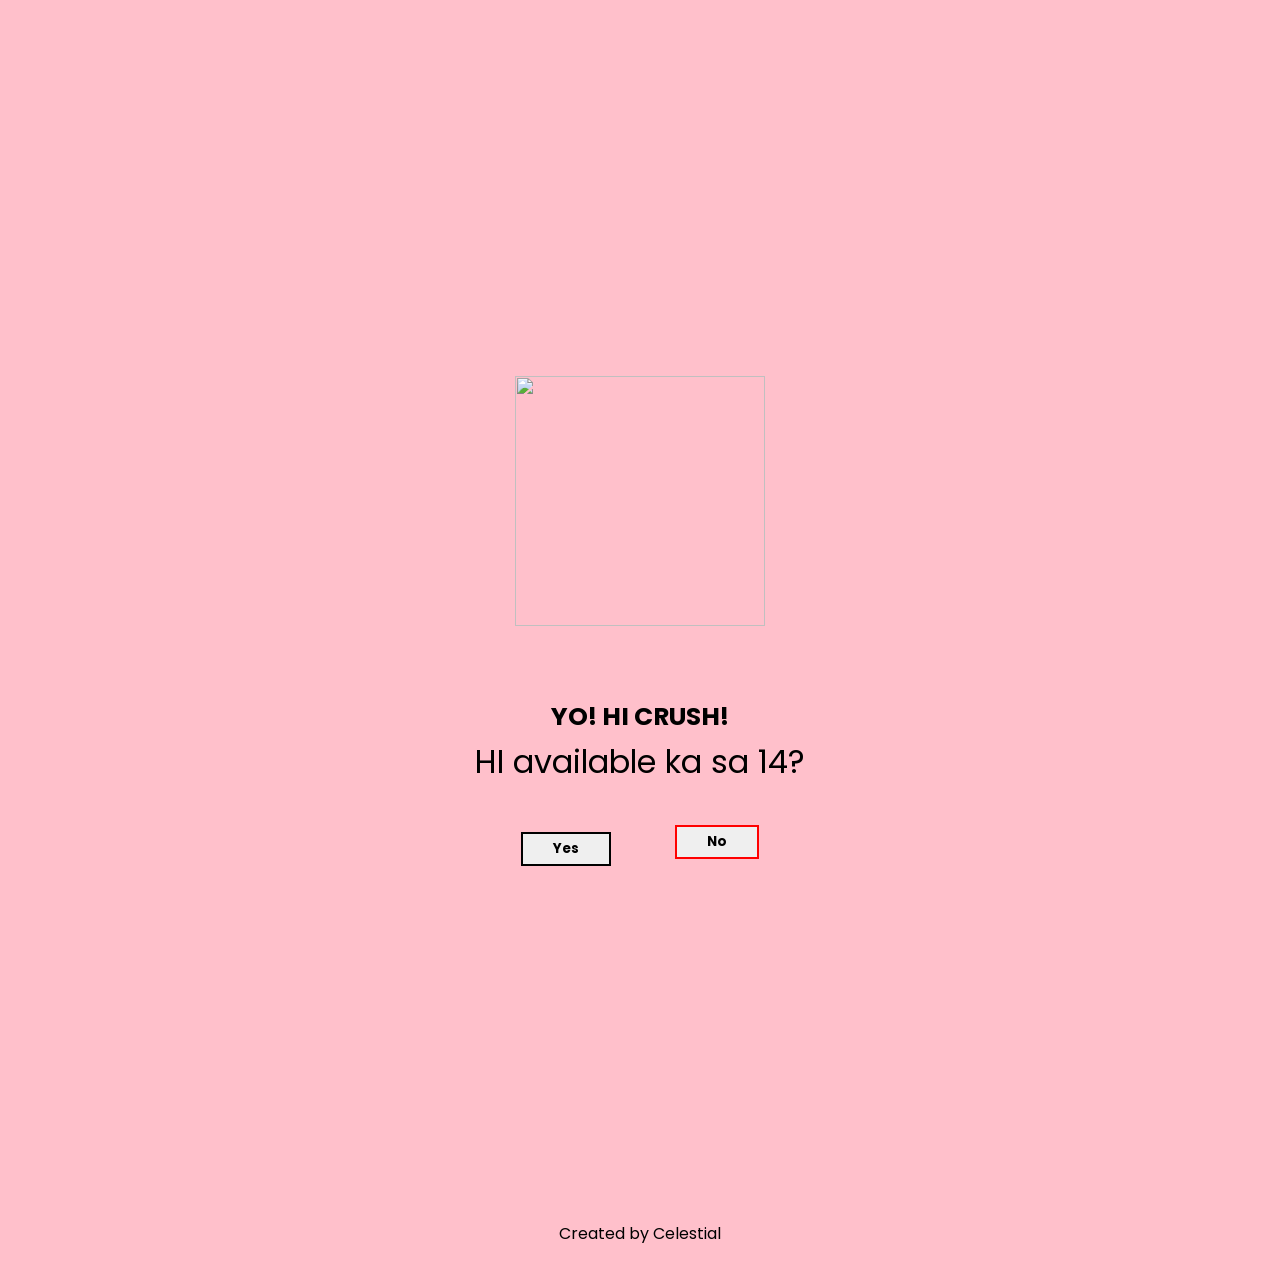
==== index.html @ b880a9b8 "Add files via upload" ====
<!DOCTYPE html>
<html lang="en">
<head>
<meta name="viewport" content="width=device-width, initial-scale=1.0">		
<link rel="stylesheet" href="AHAHAHAAH.CSS">
<meta charset="UTF-8">
<title>YO!</title>
  
</head>
<body>
<div class="g1">
<div class="group1">
<button id="btt1">No</button>	
<button id="btt2">No</button>	
<button id="btt3">No</button>	 
<button id="btt4">No</button>	
<button id="btt5">No</button>	
<button id="btt6">No</button>	
<button id="btt7">No</button>				
<button id="btt8">No</button>	
<button id="btt10">No</button>	
<button id="btt11">No</button>	
<button id="btt12">No</button>	

</div>		
<div class="images1">
<video controls autoplay class="sadcat" id="sadcat" src="coma.mp4" alt=""> </video>
<img class="crying" id="crying" src="https://c.tenor.com/36JFV8pDtXIAAAAd/sad-your-friends-are-togheter.gif" alt="">

<img class="sadboi" id="sadboi" src="https://c.tenor.com/6CujUsC1CIkAAAAM/crying-black-guy-meme50fps-interpolated-interpolated.gif" alt="">
<img id="sadsad" src="sadsad.jpeg" alt="">
</div>
 


<div>
	<img id="hello" src="https://i.pinimg.com/originals/3c/13/70/3c137046872f45375c1d175e7846b6fd.gif">

</div>

<div class="ask">
    <p> <span class="crush">YO! HI CRUSH!</span> <br>
       HI available ka sa 14?</p>
        

<div class="btn">
<a href="yes.html"><button id="btn1">Yes</button>		</a>			    <button id="btn2">No</button>
</div>				
<img id="hands" src="image-removebg-preview.png "alt="">								
</div>					

<div class="g1">
<div class="images2">
<div class="group1">
<button id="bbtt1">No</button>	
<button id="bbtt2">No</button>	
<button id="bbtt3">No</button>	
<button id="bbtt4">No</button>	
<button id="bbtt5">No</button>	
<button id="bbtt6">No</button>	
<button id="bbtt7">No</button>				
<button id="bbtt8">No</button>	


</div>


<div>
	


<img class="sadman" id="sadman" src="https://media.tenor.com/vUx7zi2pK0kAAAAC/mochi-peach-cat-sad-mochi-mochi-peach-cat.gif">

<img class="hahahuhu" id="hahahuhu" src="https://media.tenor.com/GpC0Mty4Z8wAAAAC/mochi-mochi-peach-cat-peach-cat.gif">

<img id="hang" src="hang.jpeg" alt="">

<img id="frog" src="cryingcat.jpeg" alt="">


</div>																	
</div>

<div class="fff">
<p>Created by Celestial</p>
</div>

<script src="AHAHAHAAH.JS"></script>
</body>
        </html>
---- AHAHAHAAH.CSS ----
@import url('https://fonts.googleapis.com/css2?family=Pacifico&family=Poppins:ital,wght@0,100;0,200;0,300;0,400;0,500;0,600;0,700;0,800;0,900;1,100;1,200;1,300;1,400;1,500;1,600;1,700;1,800&display=swap');
 
body{
background: pink;
font-family: Poppins;
margin: auto;


}
 
 
.g1{
display: flex;
justify-content: center;
align-items: center;
flex-direction: column;
position: relative;
}
 
.images1 img{
width: 150px;
}
 
.images1{
position: absolute;
top: 0;
display: grid;
grid-template-columns: 1fr 1fr;
gap:2em;
margin-left: 1em;
margin-right: 1em;
}
 
.group1{
display: grid;
grid-template-columns: 1fr 1fr 1fr ;
gap:2em;
margin-left: 1em;
margin-right: 1em;
z-index: 55;
margin-top: 2em;

}
 
.group1 button{
padding-left: 30px;
padding-right: 30px;
padding-top: 5px ;
padding-bottom:5px ;
font-weight: bold;
font-family: Poppins;
font-size: xx-large;
    z-index: 4444;
    border: 2px solid red;
}
.group1 button:hover{
background: white;
border: 2px solid black;

}

#hello {
    width: 250px;
    height: 250px;
    display: block;
    margin: auto;

}


    
    
.ask{

display: flex;
justify-content: center;
align-items: center;
flex-direction: column;
border-radius: 15px;
z-index: 5555555;
padding-top: 1em;
padding-bottom: 1em;
text-align: center;
margin-top: em;
position: relative;											
font-size: xx-large;
}

.img {
    size: 50px;
}
 
.btn{
display: flex;
justify-content:center;
align-items: center;
gap: 2em;				
}
 
#btn1{
padding-left: 30px;
padding-right: 30px;
padding-top: 5px ;
padding-bottom:5px ;
font-weight: bolder;
font-family: Poppins;
border: 2px solid black;
}
#btn1:hover{
background: white;
border: 2px solid black;
}
#btn2:hover{
background: white;
border: 2px solid black;
}
#btn2{
padding-left: 30px;
padding-right: 30px;
padding-top: 5px ;
padding-bottom:5px ;
font-weight: bold;
font-family: Poppins;
border: 2px solid red;


}


 
.crush{
font-size: 25px;
margin-bottom: 2em;
font-weight: bold;
color: black;
}
#hands{
width: 50px;
position: absolute;
top: 9em;
left: 1em;
animation: bounce2 2s ease infinite;
opacity: 0;
}
#sadman{
transform: translateY(-2em);		
opacity: 0;
}
#hang{
transform: translateY(-4em);		
opacity: 0;
}
#frog{
transform: translateY(-4em);	
opacity: 0;	
}
 
#hahahuhu{
opacity: 0;
}
 
#sadcat{
opacity: 0;
}
#sadboi{
opacity: 0;
}
 
#crying{
opacity: 0;
}
#sadsad{
opacity: 0;
}
 
 
@keyframes bounce2 {
0%, 20%, 50%, 80%, 100% {transform: translateY(0);}
40% {transform: translateY(-20px);}
60% {transform: translateY(-15px);}
}
 
/*BUTTONS OPACITY*/
 
#btt1{
opacity: 0;
}
#btt2{
opacity: 0;
}
#btt3{
opacity: 0;
}
#btt4{
opacity: 0;
}
#btt5{
opacity: 0;
}
#btt6{
opacity: 0;
}
#btt7{
opacity: 0;
}
#btt8{
opacity: 0;
}
#btt9{
opacity: 0;
}
#btt10{
opacity: 0;
}
#btt11{
opacity: 0;
}
#btt12{
opacity: 0;
}
 
       /*BUTTONS2 OPACITY*/
#bbtt1{
opacity: 0;
}
#bbtt2{
opacity: 0;
}
#bbtt3{
opacity: 0;
}
#bbtt4{
opacity: 0;
}
#bbtt5{
opacity: 0;
}
#bbtt6{
opacity: 0;
}
#bbtt7{
opacity: 0;
}
#bbtt8{
opacity: 0;
}
#bbtt9{
opacity: 0;
}
#bbtt10{
opacity: 0;
}
#bbtt11{
opacity: 0;
}
#bbtt12{
opacity: 0;
}
 
.fff{
display: flex;
justify-content: center;
align-items: center;
}
 
.sadcat{
width: 320px;
height: 240px;
}
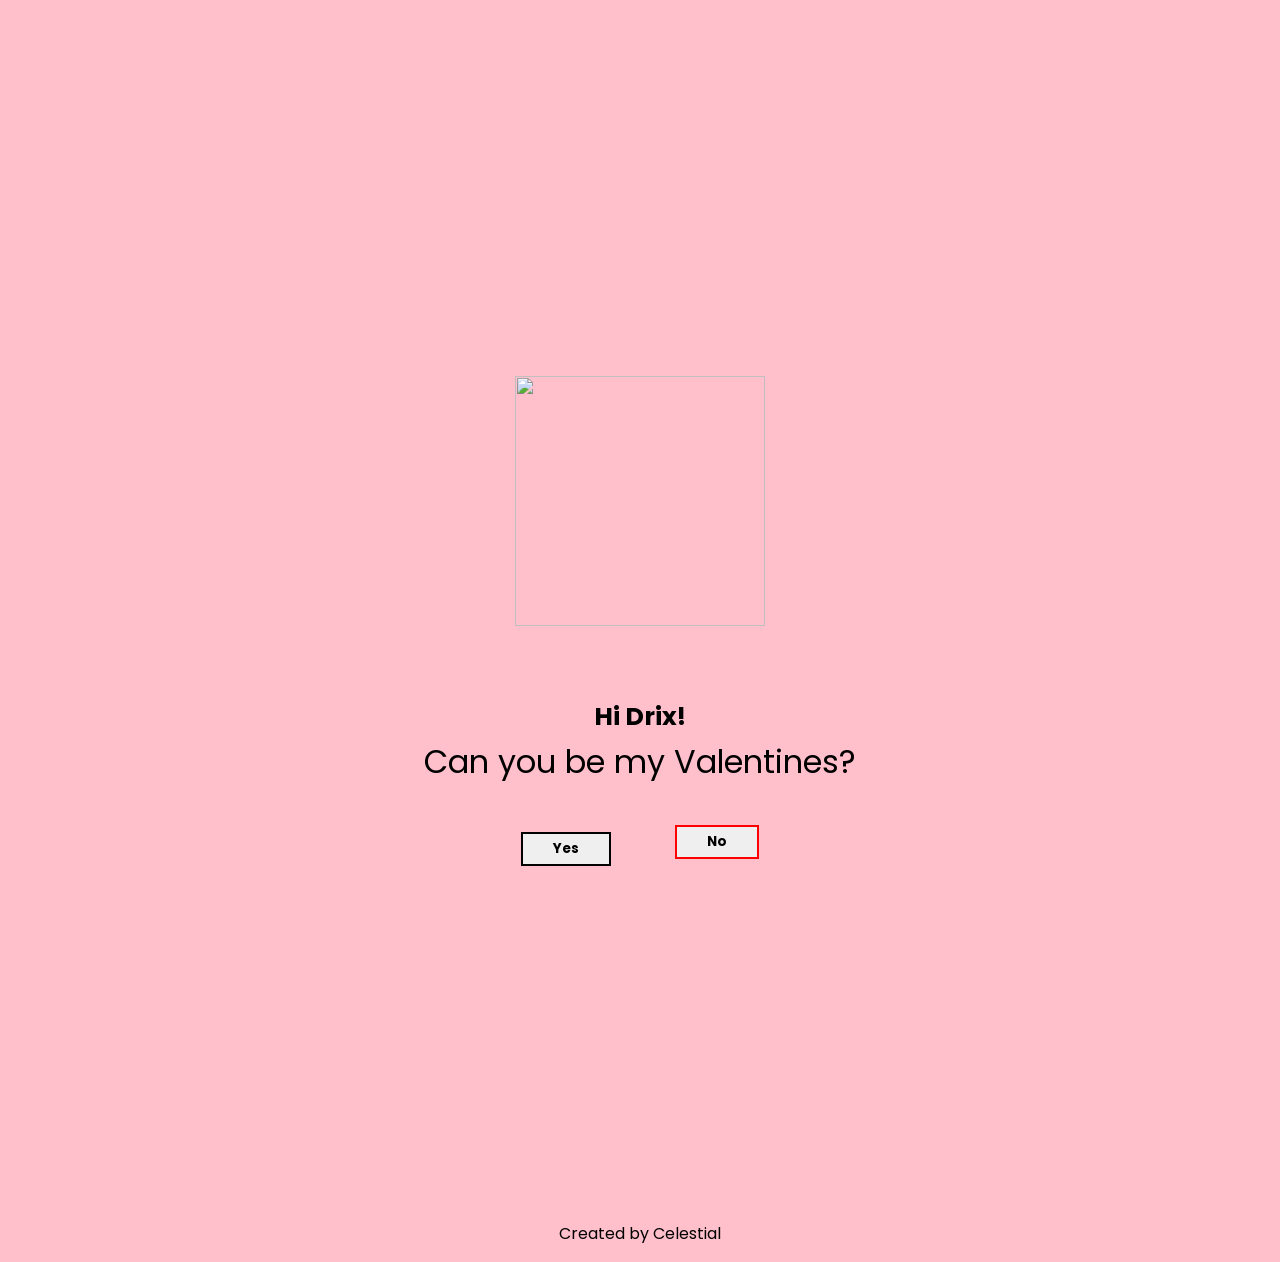
==== commit a65c6b7b: "index.html" ====
--- a/index.html
+++ b/index.html
@@ -39,8 +39,8 @@
 </div>
 
 <div class="ask">
-    <p> <span class="crush">YO! HI CRUSH!</span> <br>
-       HI available ka sa 14?</p>
+    <p> <span class="crush">Hi Drix!</span> <br>
+       Can you be my Valentines?</p>
         
 
 <div class="btn">
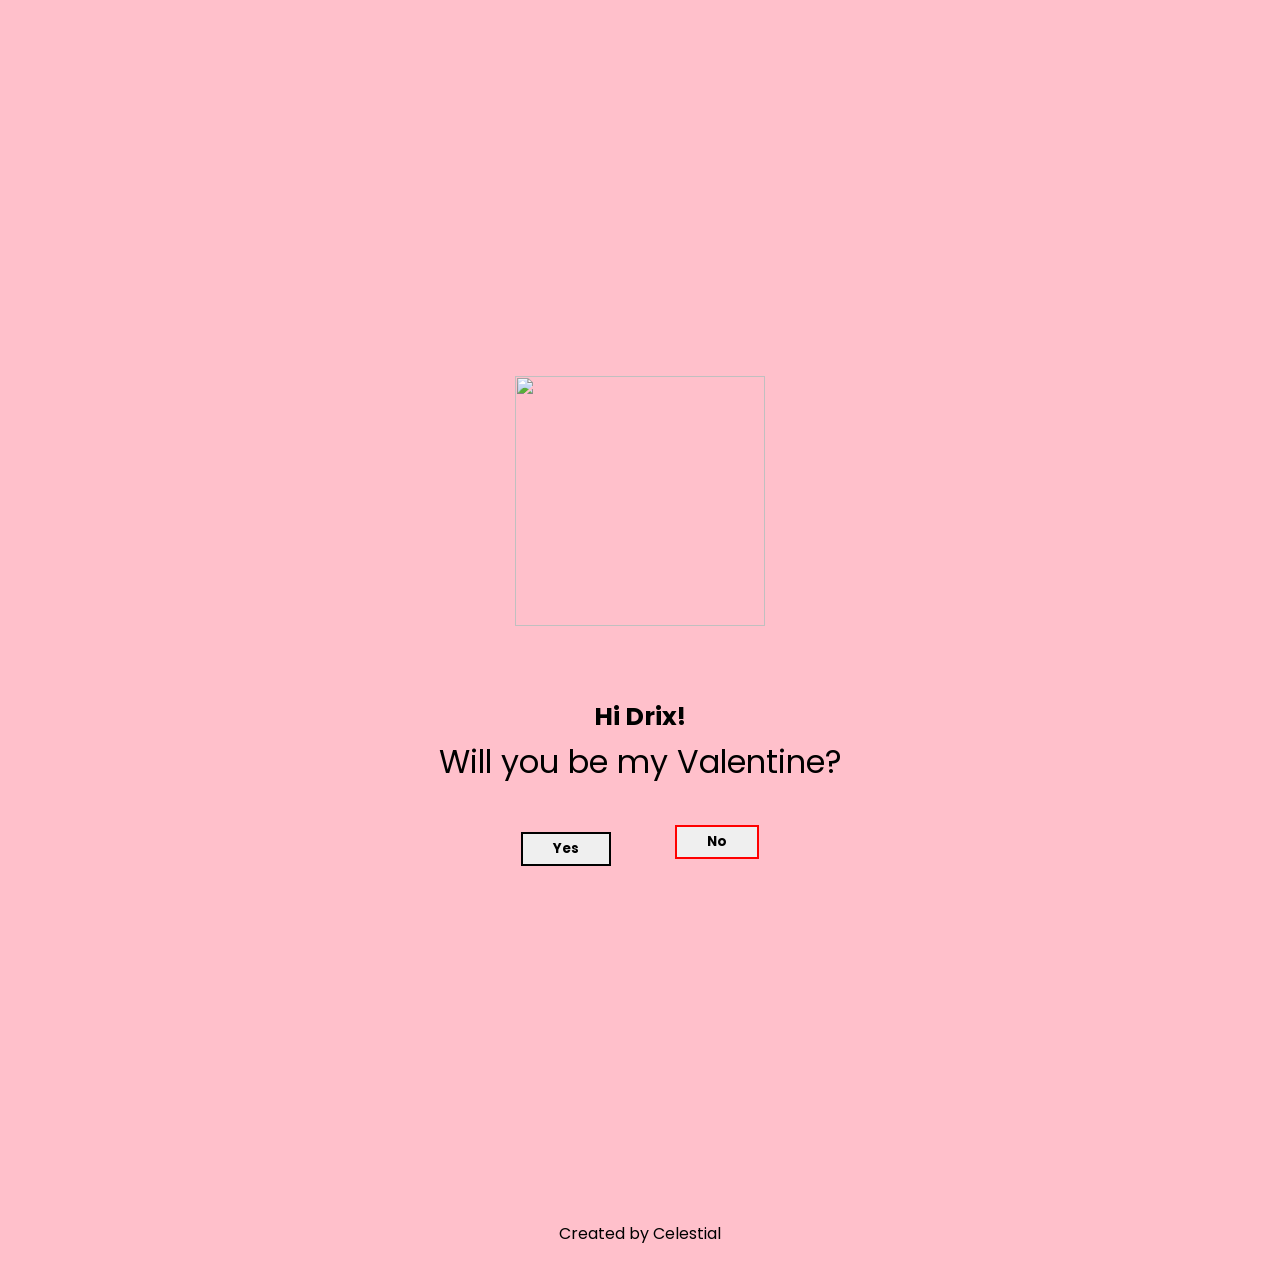
==== commit 5650cb2f: "index.html" ====
--- a/index.html
+++ b/index.html
@@ -4,7 +4,7 @@
 <meta name="viewport" content="width=device-width, initial-scale=1.0">		
 <link rel="stylesheet" href="AHAHAHAAH.CSS">
 <meta charset="UTF-8">
-<title>YO!</title>
+<title>Hi Drix!</title>
   
 </head>
 <body>
@@ -40,7 +40,7 @@
 
 <div class="ask">
     <p> <span class="crush">Hi Drix!</span> <br>
-       Can you be my Valentines?</p>
+       Will you be my Valentine?</p>
         
 
 <div class="btn">
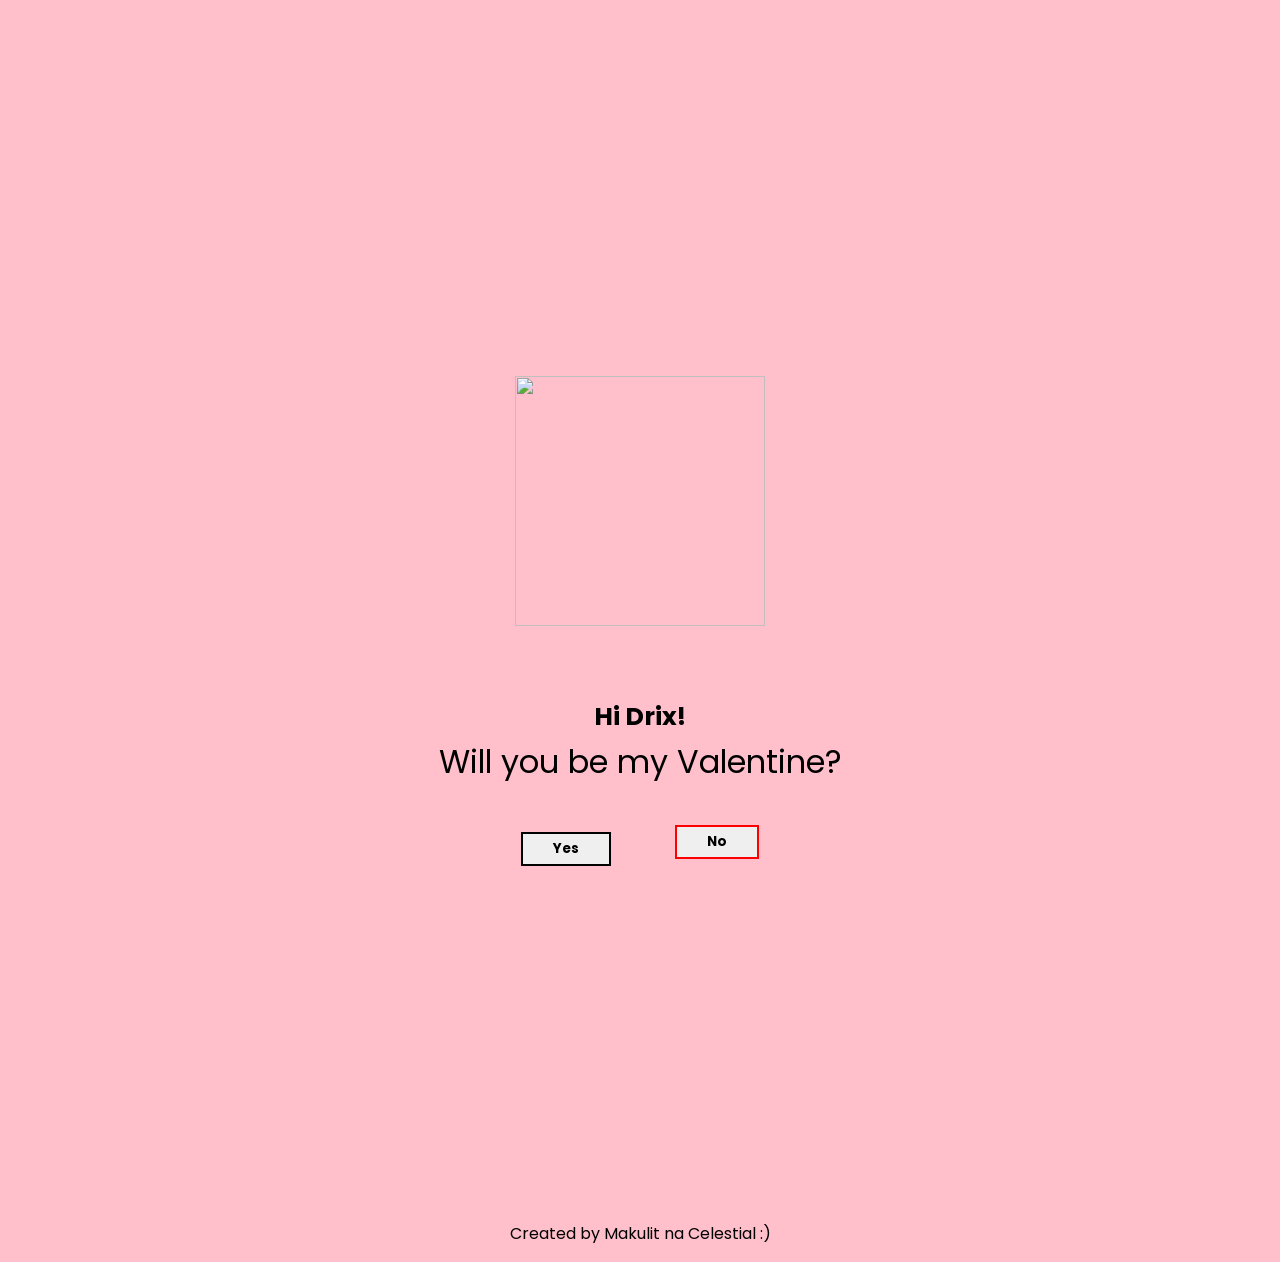
==== commit 9abbf6c9: "index.html" ====
--- a/index.html
+++ b/index.html
@@ -82,7 +82,7 @@
 </div>
 
 <div class="fff">
-<p>Created by Celestial</p>
+<p>Created by Makulit na Celestial :)</p>
 </div>
 
 <script src="AHAHAHAAH.JS"></script>
